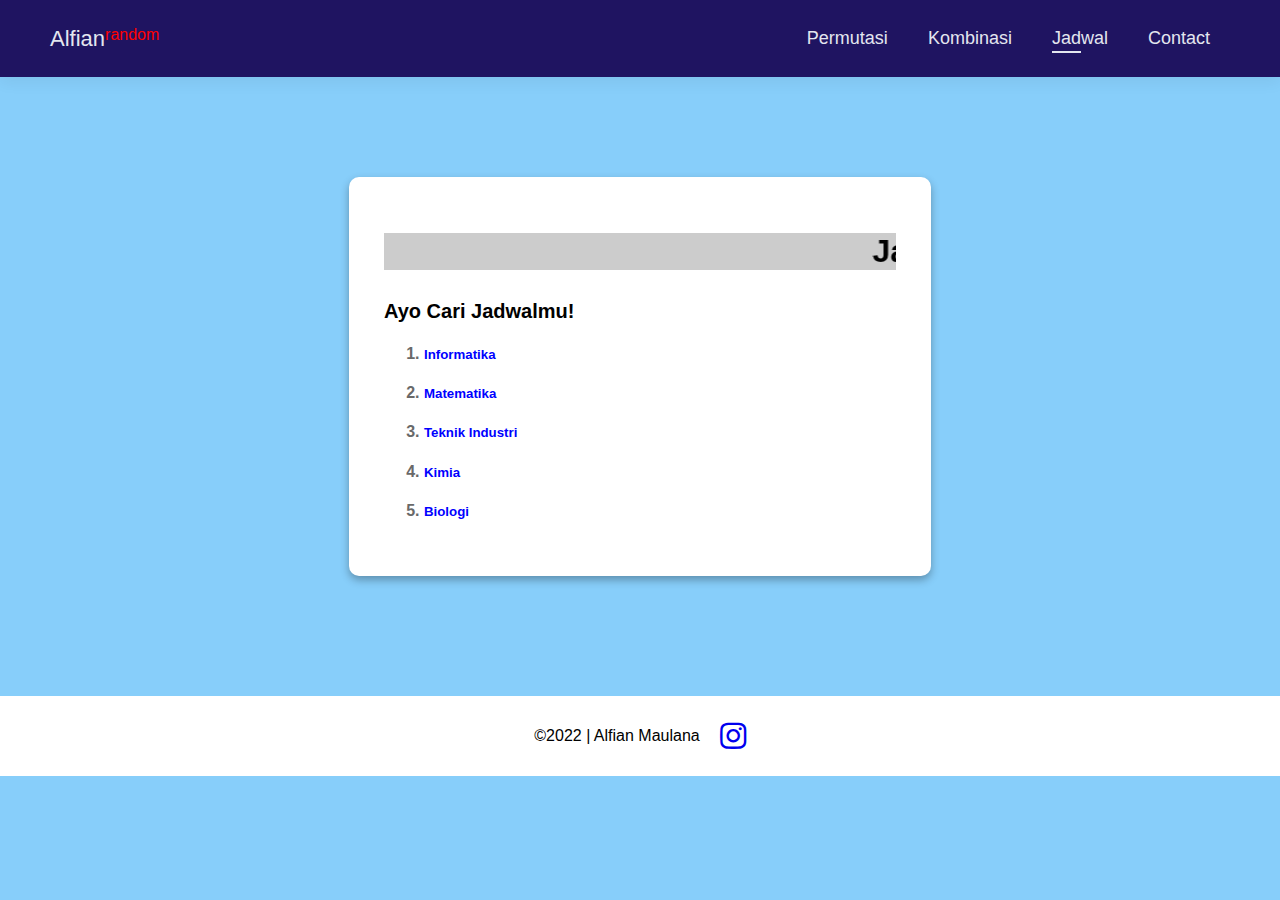
==== jadwal.html @ 1a4a8131 "initial commit" ====
<!DOCTYPE html>
<html lang="en">
  <head>
    <meta charset="UTF-8" />
    <meta http-equiv="X-UA-Compatible" content="IE=edge" />
    <meta name="viewport" content="width=device-width, initial-scale=1.0" />
    <title>Jadwal</title>
    <link rel="stylesheet" href="https://pro.fontawesome.com/releases/v5.10.0/css/all.css" />
    <link rel="stylesheet" href="css/jadwal.css" />
  </head>
  <body>
    <!-- Navbar -->
    <section class="header">
      <div class="brand">
        <div class="firstName">Alfian</div>
        <div class="lastName">random</div>
      </div>
      <div>
        <ul id="navbar">
          <li><a href="index.html">Permutasi</a></li>
          <li><a href="kombinasi.html">Kombinasi</a></li>
          <li><a class="active" href="jadwal.html">Jadwal</a></li>
          <li><a href="contact.html">Contact</a></li>
          <a href="#" id="close"><i class="far fa-times"></i></a>
        </ul>
      </div>
      <div class="mobile">
        <i id="bar" class="fas fa-outdent"></i>
      </div>
    </section>

    <!-- JADWAL -->
    <section class="jadwsl">
      <div class="container">
        <h1><marquee bgcolor="#ccc" loop="-1" scrollamount="3" width="100%">Jadwal FST semester 1 Tahun 2022 </marquee></h1>
        <h1></h1>
        <h3>Ayo Cari Jadwalmu!</h3>
        <ol type="1">
          <li>
            <h5><a href="informatika.html">Informatika</a></h5>
          </li>
          <li>
            <h5><a href="matematika.html">Matematika</a></h5>
          </li>
          <li>
            <h5><a href="matematika.html">Teknik Industri</a></h5>
          </li>
          <li>
            <h5><a href="matematika.html">Kimia</a></h5>
          </li>
          <li>
            <h5><a href="matematika.html">Biologi</a></h5>
          </li>
        </ol>
      </div>
    </section>

    <!-- Footer -->
    <footer>
      <p>&copy;2022 | Alfian Maulana</p>
      <div class="icon">
        <a href="https://www.instagram.com/alfianmnaa/"><i class="fab fa-instagram"></i></a>
      </div>
    </footer>
    <script src="js/contact.js"></script>
  </body>
</html>
---- css/jadwal.css ----
body {
  margin: 0;
  padding: 0;
  width: 100%;
  height: 100vh;
  background-color: lightskyblue;
  font-family: "Trebuchet MS", "Lucida Sans Unicode", "Lucida Grande", "Lucida Sans", Arial, sans-serif;
}

/* HEADER */
.header {
  display: flex;
  justify-content: space-between;
  align-items: center;
  padding: 12px 50px;
  background: rgba(20, 0, 80, 0.9);
  box-shadow: 0px 5px 15px rgba(0, 0, 0, 0.06);
  top: 0;
  right: 0;
  position: sticky;
  z-index: 999;
  margin-bottom: 100px;
}

.header .brand {
  display: flex;
}

#navbar {
  display: flex;
  align-items: center;
  justify-content: space-between;
}

#navbar li {
  list-style: none;
  padding: 0 20px;
  font-size: 18px;
  position: relative;
}

#navbar li a {
  text-decoration: none;
  color: #e3e6ef;
}

.header .brand .firstName {
  color: #e3e6ef;
  font-size: 22px;
}
.header .brand .lastName {
  color: red;
}

#navbar li a:hover,
#navbar li a.active {
  color: #e3e6ef;
}

#navbar li a.active::after,
#navbar li a:hover::after {
  content: "";
  width: 30%;
  height: 2px;
  background: #e3e6ef;
  position: absolute;
  bottom: -4px;
  left: 20px;
}

.mobile {
  display: none;
  align-items: center;
}

#close {
  display: none;
}

/* container */
.container {
  margin: 20px auto !important;
  width: 40%;
  background-color: #fff;
  padding: 35px;
  border-radius: 10px;
  box-shadow: 0 4px 8px rgba(0, 0, 0, 0.3);
  margin: 10px;
}

.container h3 {
  font-size: 20px;
  color: black;
}

.container ol {
  color: dimgray;
  font-weight: 600;
}
.container a {
  text-decoration: none;
  color: blue;
}

.container ol li a:hover {
  color: lightskyblue;
}

/* FOOTER */
footer {
  display: flex;
  align-items: center;
  justify-content: center;
  margin-top: 120px;
  background-color: #fff;
  color: #000;
  text-align: center;
  height: 80px;
  width: 100%;
  font-size: 16px;
  bottom: 0;
}

footer i {
  margin-left: 20px;
  font-size: 30px;
}

.section-p1 {
  padding: 40px 80px;
}

/* RESPONSIF */
@media (max-width: 799px) {
  footer {
    margin-top: 345px;
  }
}

@media (max-width: 477px) {
  .container {
    width: 70%;
  }

  #navbar {
    display: flex;
    align-items: flex-start;
    justify-content: flex-start;
    flex-direction: column;
    position: fixed;
    top: 0 !important;
    right: -300px;
    height: 100vh;
    width: 280px;
    margin-top: 0;
    background-color: rgba(20, 0, 80, 0.9);
    box-shadow: 0 40px 60px rgba(0, 0, 0, 0.1);
    padding: 80px 0 0 10px;
    transition: 0.3s;
  }

  #navbar.active {
    right: 0;
  }
  #navbar li {
    margin-bottom: 25px;
  }

  .mobile {
    display: flex;
    align-items: center;
  }

  .mobile i {
    color: #e3e6ef;
    font-size: 24px;
    padding-left: 20px;
    cursor: pointer;
  }

  #close {
    display: initial;
    position: absolute;
    top: 30px;
    left: 30px;
    color: #e3e6ef;
    font-size: 24px;
  }

  #contact-details {
    flex-direction: column;
  }
  #contact-details .details {
    width: 100%;
    margin-bottom: 30px;
  }

  #contact-details .map {
    width: 100%;
  }

  #form-details {
    margin: 10px;
    padding: 30px 10px;
    flex-wrap: wrap;
  }

  #form-details form {
    width: 90%;
    margin-bottom: 30px;
  }
}
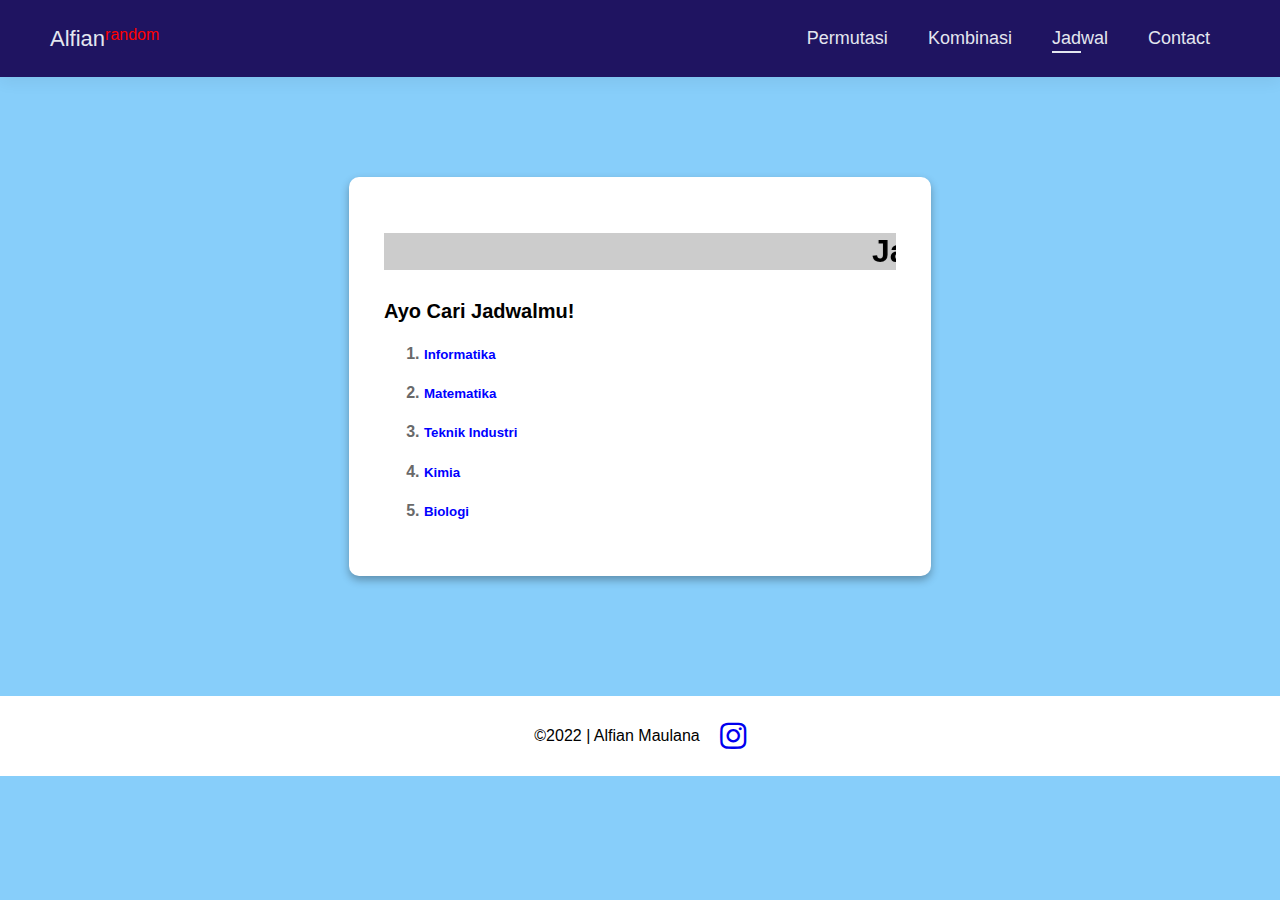
==== commit e5c7909e: "ubah jadwa.html" ====
--- a/jadwal.html
+++ b/jadwal.html
@@ -43,13 +43,13 @@
             <h5><a href="matematika.html">Matematika</a></h5>
           </li>
           <li>
-            <h5><a href="matematika.html">Teknik Industri</a></h5>
+            <h5><a href="#">Teknik Industri</a></h5>
           </li>
           <li>
-            <h5><a href="matematika.html">Kimia</a></h5>
+            <h5><a href="#">Kimia</a></h5>
           </li>
           <li>
-            <h5><a href="matematika.html">Biologi</a></h5>
+            <h5><a href="#">Biologi</a></h5>
           </li>
         </ol>
       </div>
